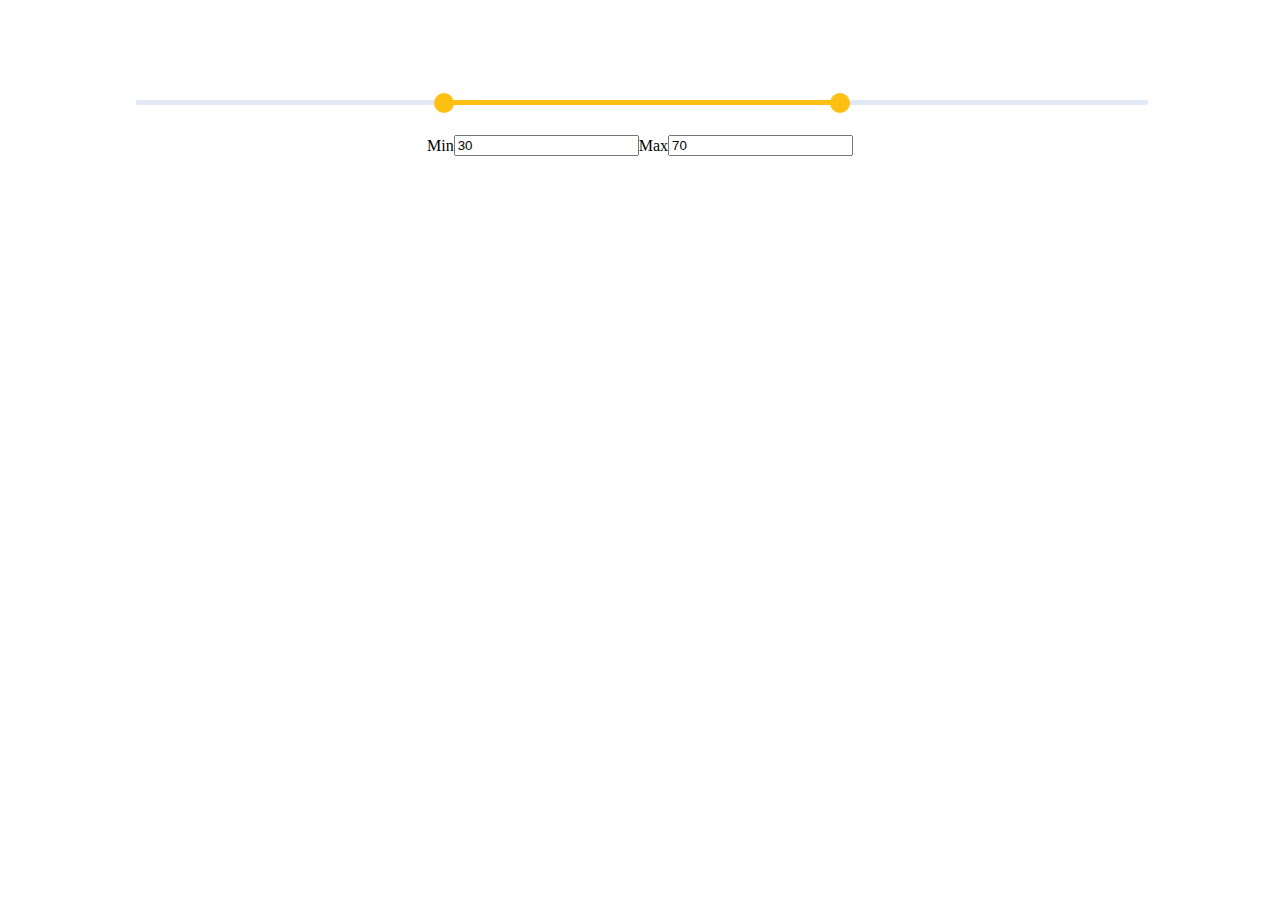
==== index.html @ 0dab00dd "Very first version is uploading" ====
<!DOCTYPE html>
<html lang="en">
  <head>
    <meta charset="UTF-8" />
    <meta name="viewport" content="width=device-width, initial-scale=1.0" />
    <title>dSlider | Double range slider, Pure HTML, CSS & JavaScript</title>
    <link rel="stylesheet" href="./style.css" />
    <style>
        .container{
            width: 80%;
            margin: 100px auto;
        }
    </style>
  </head>
  <body>
    <div class="container">
        
        <div class="double-range">
          <div class="range-slider">
            <span class="range-fill"></span>
          </div>
          <div class="range-input">
            <input type="range" class="min" min="0" max="100" value="30" step="1" />
            <input type="range" class="max" min="0" max="100" value="70" step="1" />
          </div>
          <div class="text-input">
            <label for="min">Min</label>
            <input type="number" name="min" value="30" />
            <label for="max">Max</label>
            <input type="number" name="max" value="70" />
          </div>
        </div>

    </div>
    <script src="./d.slider.js"></script>
    <script>
      let step = 1;
      const range = document.querySelector(".range-fill");
      const ri = document.querySelectorAll(".range-input input");
      const ti = document.querySelectorAll(".text-input input");

      dRange(range, ri, ti, step);
    </script>
  </body>
</html>
---- style.css ----
.range-slider {
  height: 5px;
  position: relative;
  background-color: #e1e9f6;
  border-radius: 2px;
  left: 2px;
}
.range-fill {
  height: 100%;
  left: 30%;
  right: 30%;
  position: absolute;
  border-radius: 5px;
  background-color: #ffc013;
}
.range-input {
  position: relative;
}
.range-input input {
  position: absolute;
  width: 100%;
  height: 5px;
  top: -7px;
  background: none;
  pointer-events: none;
  -webkit-appearance: none;
  -moz-appearance: none;
}
.range-input input::-webkit-slider-thumb {
  height: 20px;
  width: 20px;
  border-radius: 50%;
  background-color: #ffc013;
  pointer-events: auto;
  -webkit-appearance: none;
  cursor: pointer;
}
.range-input input::-moz-range-thumb {
  height: 15px;
  width: 15px;
  border-radius: 50%;
  background-color: #ffc013;
  pointer-events: auto;
  -moz-appearance: none;
  cursor: pointer;
}
.text-input {
  margin: 30px 0;
  width: 100%;
  display: flex;
  justify-content: center;
  align-items: center;
}
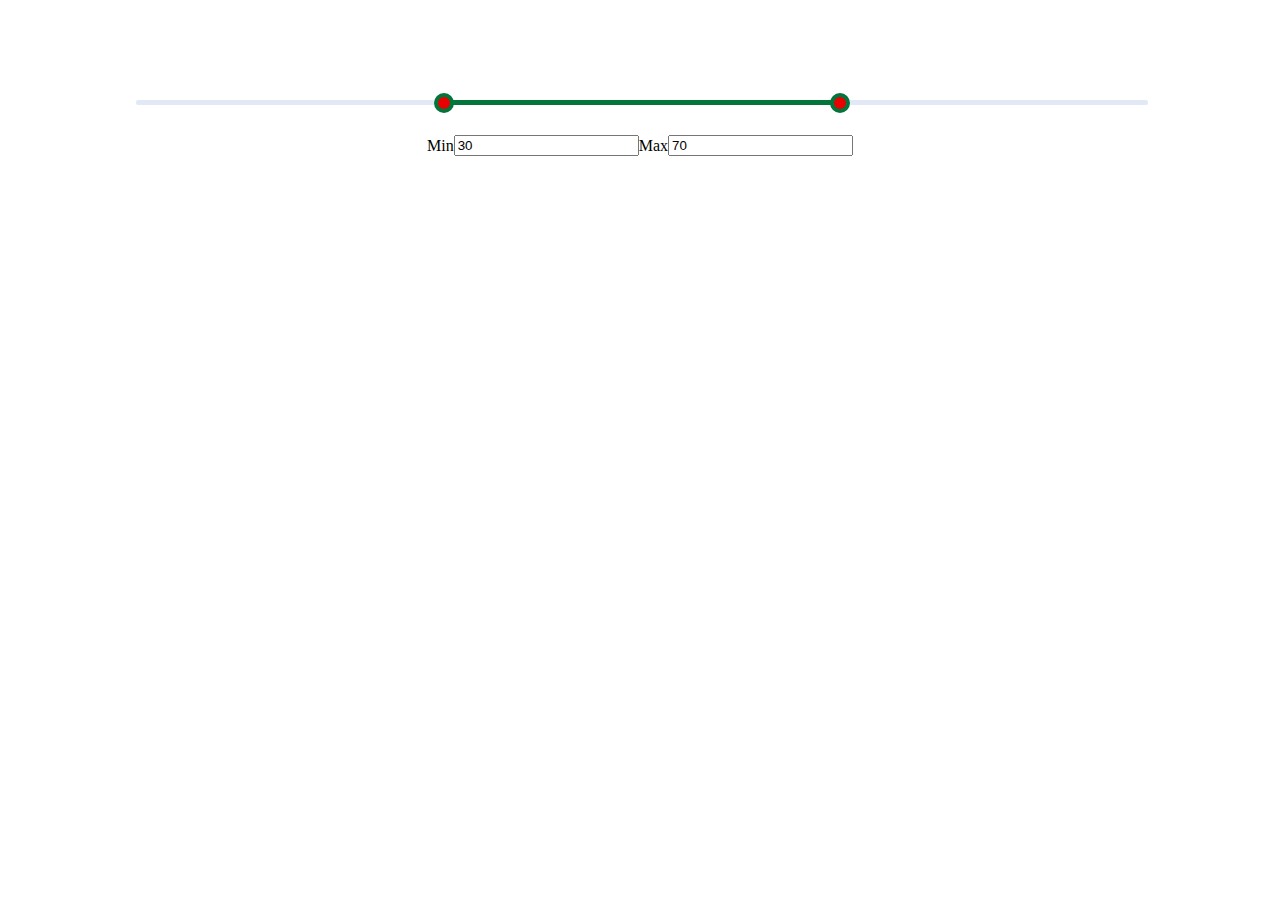
==== commit 557f509b: "Updated some styles and wrote some more user friendly code" ====
--- a/index.html
+++ b/index.html
@@ -4,7 +4,7 @@
     <meta charset="UTF-8" />
     <meta name="viewport" content="width=device-width, initial-scale=1.0" />
     <title>dSlider | Double range slider, Pure HTML, CSS & JavaScript</title>
-    <link rel="stylesheet" href="./style.css" />
+    <link rel="stylesheet" href="./d.slider.css" />
     <style>
         .container{
             width: 80%;
--- a/d.slider.css
+++ b/d.slider.css
@@ -0,0 +1,55 @@
+.range-slider {
+  height: 5px;
+  position: relative;
+  background-color: #e1e9f6;
+  border-radius: 2px;
+  left: 2px;
+}
+.range-fill {
+  height: 100%;
+  left: 30%;
+  right: 30%;
+  position: absolute;
+  border-radius: 5px;
+  background-color: #02753c;
+}
+.range-input {
+  position: relative;
+}
+.range-input input {
+  position: absolute;
+  width: 100%;
+  height: 5px;
+  top: -7px;
+  background: none;
+  pointer-events: none;
+  -webkit-appearance: none;
+  -moz-appearance: none;
+}
+.range-input input::-webkit-slider-thumb {
+  height: 20px;
+  width: 20px;
+  border-radius: 50%;
+  background-color: #e90000;
+  border: 4px solid #02753c;
+  pointer-events: auto;
+  -webkit-appearance: none;
+  cursor: pointer;
+}
+.range-input input::-moz-range-thumb {
+  height: 15px;
+  width: 15px;
+  border-radius: 50%;
+  background-color: #e90000;
+  border: 2px solid #332e1f;
+  pointer-events: auto;
+  -moz-appearance: none;
+  cursor: pointer;
+}
+.text-input {
+  margin: 30px 0;
+  width: 100%;
+  display: flex;
+  justify-content: center;
+  align-items: center;
+}
